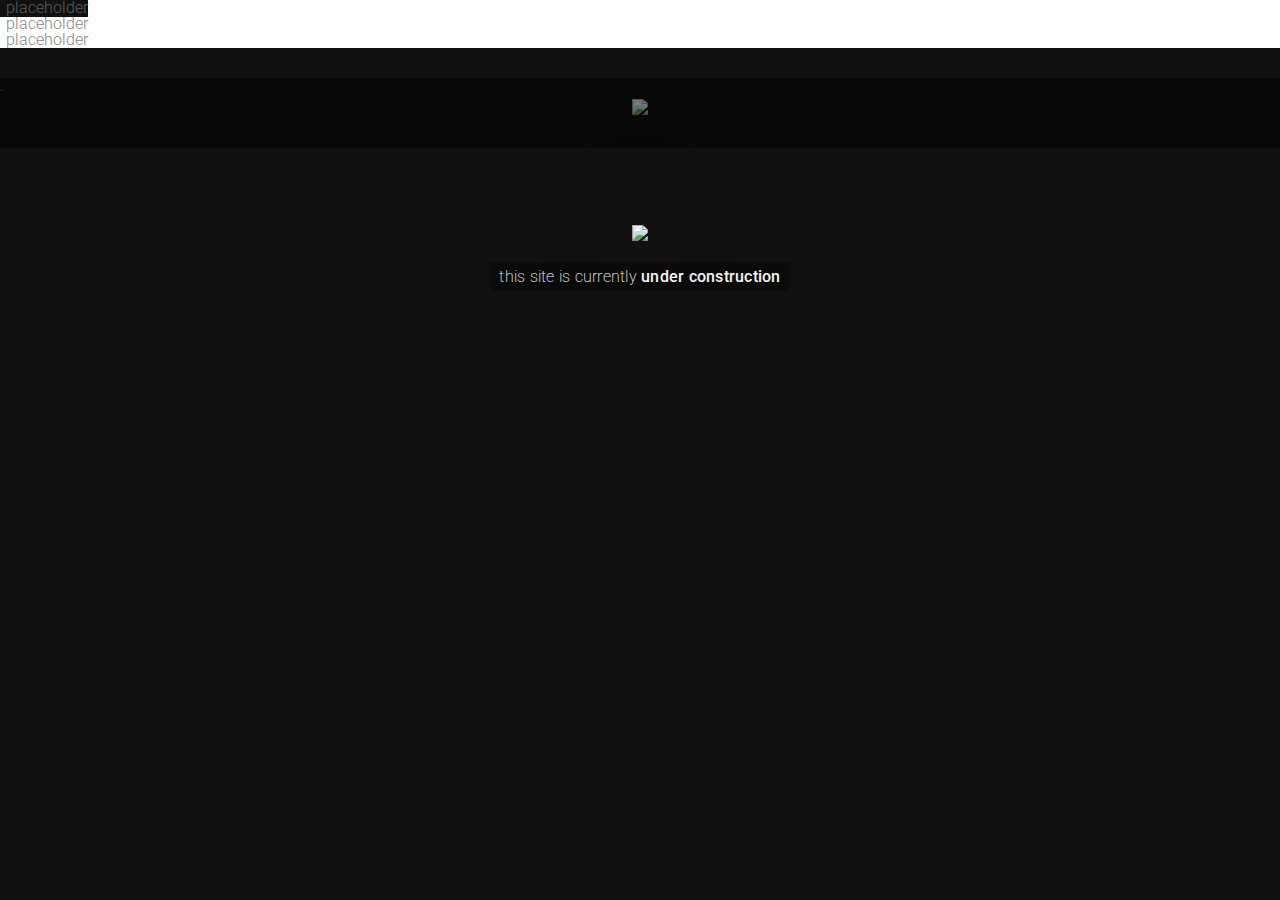
==== index.html @ b1d3b8d9 "Update index.html" ====
<!DOCTYPE html>
<html lang="en">
<head>
  <meta charset="utf-8">
  <title>WIP</title>
  <link href="https://fonts.googleapis.com/css?family=Roboto:100,300,400,500,700,900" rel="stylesheet">
  <link rel="stylesheet" media="screen" href="css/style.css">
</head>
<body>

<div id="particles-js"></div>

 <div class="navbar navbar-default navbar-static-top">
            <div class="navbar-header">
                    <span class="icon-bar"></span>
                    <span class="icon-bar"></span>
                    <span class="icon-bar"></span>
                </button>
            </div>
                <ul class="nav navbar-nav navbar-left">
                    <li><a href="#"><i class="idk" aria-hidden="true"></i>&nbsp;Placeholder</a></li>
                    <li><a href="#"><i class="idk" aria-hidden="true"></i>&nbsp;Placeholder</a></li>
                    <li><a href="#"><i class="idk" aria-hidden="true"></i>&nbsp;Placeholder</a></li>
                </ul>
            </div>
        </div>
    </div>
    <div id="content">
      <img src="logo.svg"/>
      <div>
        <p>This site is currently <strong>under construction</strong></p>
      </div>
    </div>

    <div class="footer navbar-default navbar-fixed-bottom" style="margin-top: 100;">
        <div class="container">
            <p class="navbar-text pull-left">.</p>
            <a class="navbar-brand" href="#"><img src="footer-logo.png"></a>
        </div>

<script src="particles.js"></script>
<script src="js/app.js"></script>

</body>
</html>
---- css/style.css ----
/* =============================================================================
   HTML5 CSS Reset Minified - Eric Meyer
   ========================================================================== */

html,body,div,span,object,iframe,h1,h2,h3,h4,h5,h6,p,blockquote,pre,abbr,address,cite,code,del,dfn,em,img,ins,kbd,q,samp,small,strong,sub,sup,var,b,i,dl,dt,dd,ol,ul,li,fieldset,form,label,legend,table,caption,tbody,tfoot,thead,tr,th,td,article,aside,canvas,details,figcaption,figure,footer,header,hgroup,menu,nav,section,summary,time,mark,audio,video{margin:0;padding:0;border:0;outline:0;font-size:100%;vertical-align:baseline;background:transparent}
body{line-height:1}
article,aside,details,figcaption,figure,footer,header,hgroup,menu,nav,section{display:block}
nav ul{list-style:none}
blockquote,q{quotes:none}
blockquote:before,blockquote:after,q:before,q:after{content:none}
a{margin:0;padding:0;font-size:100%;vertical-align:baseline;background:transparent;text-decoration:none}
mark{background-color:#ff9;color:#000;font-style:italic;font-weight:bold}
del{text-decoration:line-through}
abbr[title],dfn[title]{border-bottom:1px dotted;cursor:help}
table{border-collapse:collapse;border-spacing:0}
hr{display:block;height:1px;border:0;border-top:1px solid #ccc;margin:1em 0;padding:0}
input,select{vertical-align:middle}
li{list-style:none}


/* =============================================================================
   My CSS
   ========================================================================== */

/* ---- base ---- */

body {
    font-family: 'Roboto', sans-serif;
	background:#111;
    background-position: center;
    background-size: cover;
    min-height: 100vh;
}

.navbar-default {
    background-color: #fff;
    margin-bottom: 0 !important;
}

.navbar-nav > li > a {
    text-transform: lowercase;
    color: #858585 !important;
    margin-right: 8px;
    font-weight: 300;
}

#content {
  position: absolute;
  top: 25%;
  text-align: center;
  width: 100%;
}

#content div {
  margin-top: 25px;
}

#content p {
  border-radius: 4px;
  color: white;
  position: relative;
  margin-top: 10px;
  padding: 10px;
  padding-top: 5px;
  padding-bottom: 5px;
  background: rgba(0, 0, 0, 0.33);
  text-transform: lowercase;
  letter-spacing: 0.25px;
  font-weight: 200;
  display: inline;
  color: whitesmoke;
}

#content p strong {
  font-weight: 500;
}

#content img {
  width: 203px;
  -webkit-filter: drop-shadow(0px 0px 50px rgba(255, 0, 0, 0.5));
}

.navbar-nav > li > a:hover {
    color: #5c5c5c !important;
}

.navbar-fixed-bottom {
    min-height: 70px;
    background: rgba(0, 0, 0, 0.5)
}

#footer-overlay {
    opacity: 0.1;
    width: 100%;
    height: 70px;
    position: absolute;
}

.navbar-fixed-bottom .navbar-text {
    color: white;
    font-weight: 300;
    opacity: 0.25;
    margin-top: 30px;
}

.navbar-fixed-bottom .container {
    height: 70px;
}

a > i {
    margin-right: 2px;
}

.navbar-toggle {
    z-index: 3;
}


.navbar-default {
}

#store-button {
    background-color: #3498db;
    color: white;
    padding: 3px 6px;
    margin-top: 5px;
    margin-right: 10px;
    text-transform: lowercase;
    text-shadow: 0 2px 0 rgba(0, 0, 0, 0.25);
    border: none;
    box-shadow: inset 0px 0px 0px 1px rgba(0, 0, 0, 0.32), inset 0 0 0 2px rgba(255, 255, 255, 0.19);
    min-width: 72px;
}

.navbar .btn-group {
    margin-bottom: 0;
    margin-left: 10px;
}

.navbar .btn-group .btn {
    height: 25px;
    padding: 3px 6px;
}

.btn-group .btn {
    box-shadow: none;
    background-color: #f7f7f7;
}

.btn-group .btn {
    border: 1px solid #d2d2d2;
}

.btn-group .btn:first-child {
    border-left: none;
    border-top: none;
    border-bottom: none;
    box-shadow: inset 0px 0px 0px 1px rgba(0,0,0,0.32), inset 0 0 0 2px rgba(255, 255, 255, 0.19);
}

.btn-group .btn-group .btn {
    border: 1px solid #d2d2d2;
    box-shadow: none;
}

.btn-group .btn:nth-child(2) {
    padding-left: 8px;
    padding-right: 8px;
}

.navbar .caret {
    margin-top: -2px;
    color: #707070;
}

#store-button:hover {
    background-color: #39a5ed;
}

#store-button:active {
    background-color: #3393d4;
    color: whitesmoke;
}

.navbar input {
    height: 25px;
    margin-top: 6px;
    font-size: 14px;
    text-transform: lowercase;
    background-color: #ECF0F1;
    border: 1px solid #d2d2d2 !important;
    width: 200px !important;
    color: #c6c8c9 !important;
}

.navbar-right li a {
    padding-right: 6px;
}

.navbar-form {
    padding: 0;
}

.btn {
    text-shadow: 0 2px 0 rgba(0, 0, 0, 0.25);
    border: none;
    box-shadow: inset 0px 0px 0px 1px rgba(0,0,0,0.32), inset 0 0 0 2px rgba(255, 255, 255, 0.19);
    text-transform: lowercase;
}

.btn-danger {
    background-color: #E74C3C;
}

.btn-primary {
    background-color: #3498db;
}

.btn-primary:hover {
    background-color: #39a5ed;
}

.btn-primary:active, .btn-primary:focus {
    background-color: #3393d4 !important;
    color: whitesmoke;
}

input.form-control, input.form-control:focus {
    border: none;
    box-shadow: none;
    -webkit-box-shadow: none;
    -moz-box-shadow: none;
    -moz-transition: none;
    -webkit-transition: none;
}

.navbar-brand {
    position: absolute;
    width: 100%;
    left: 0;
    text-align: center;
    text-transform: uppercase;
    margin: 0 auto;
    color: #444444 !important;
    z-index: -1;
}

.footer .navbar-brand > img {
    display: inline-block;
    margin-top: 5px;
}

input {
    font-family: 'FontAwesome', 'Roboto', sans-serif;
}

::-webkit-input-placeholder { /* WebKit, Blink, Edge */
    color: #c6c8c9 !important;
    font-weight: 300;
}

:-moz-placeholder { /* Mozilla Firefox 4 to 18 */
    color: #c6c8c9 !important;
    opacity: 1;
    font-weight: 300;
}

::-moz-placeholder { /* Mozilla Firefox 19+ */
    color: #c6c8c9 !important;
    opacity: 1;
    font-weight: 300;
}

:-ms-input-placeholder { /* Internet Explorer 10-11 */
    color: #c6c8c9 !important;
    font-weight: 300;
}

@media all and (max-width: 991px) {
  .navbar-brand {
    display: none;
  }
}
/* Change the link color to #111 (black) on hover */
li a:hover {
    background-color: #111;
}
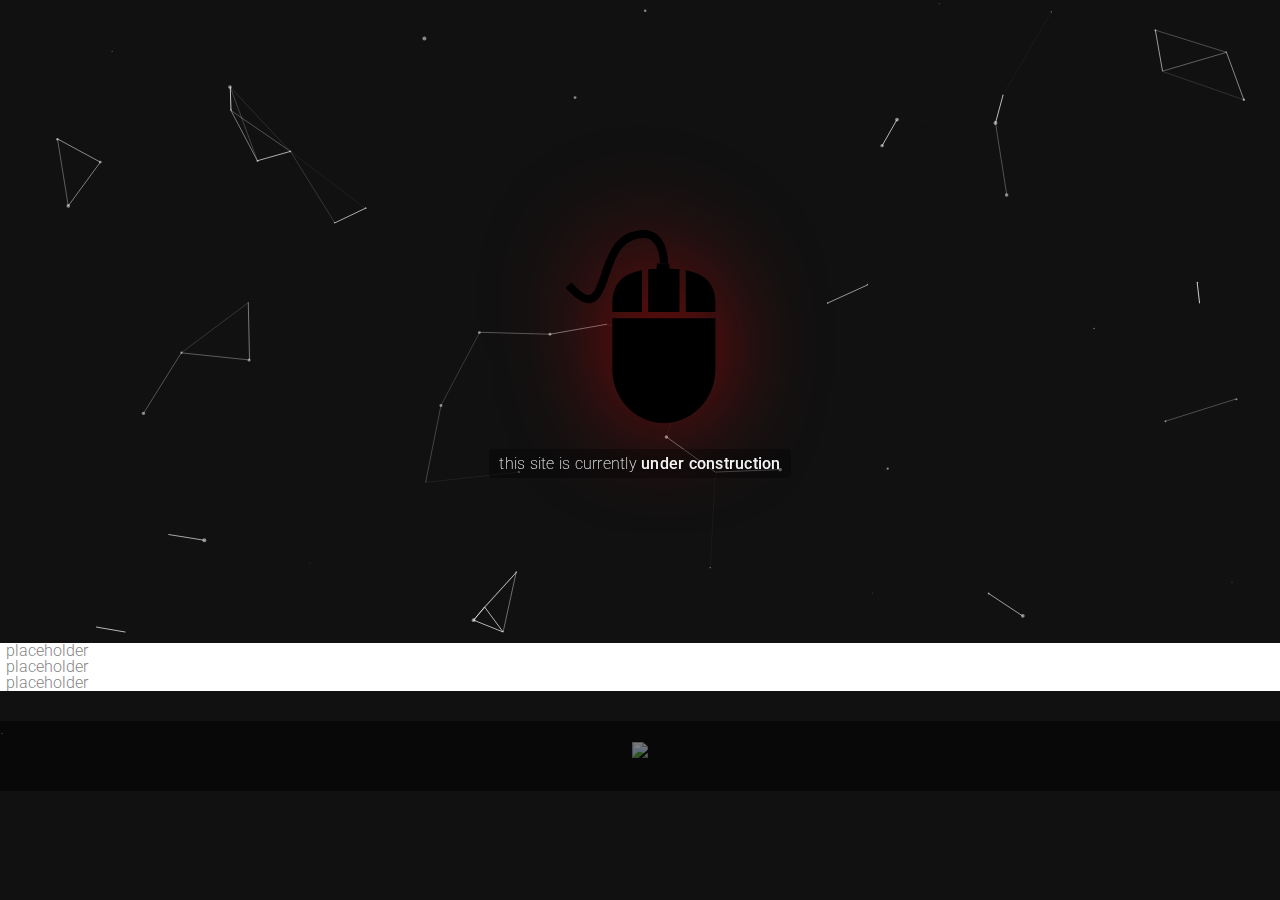
==== commit c517b94a: "Update index.html" ====
--- a/index.html
+++ b/index.html
@@ -38,7 +38,7 @@
             <a class="navbar-brand" href="#"><img src="footer-logo.png"></a>
         </div>
 
-<script src="particles.js"></script>
+<script src="js/particles.js"></script>
 <script src="js/app.js"></script>
 
 </body>
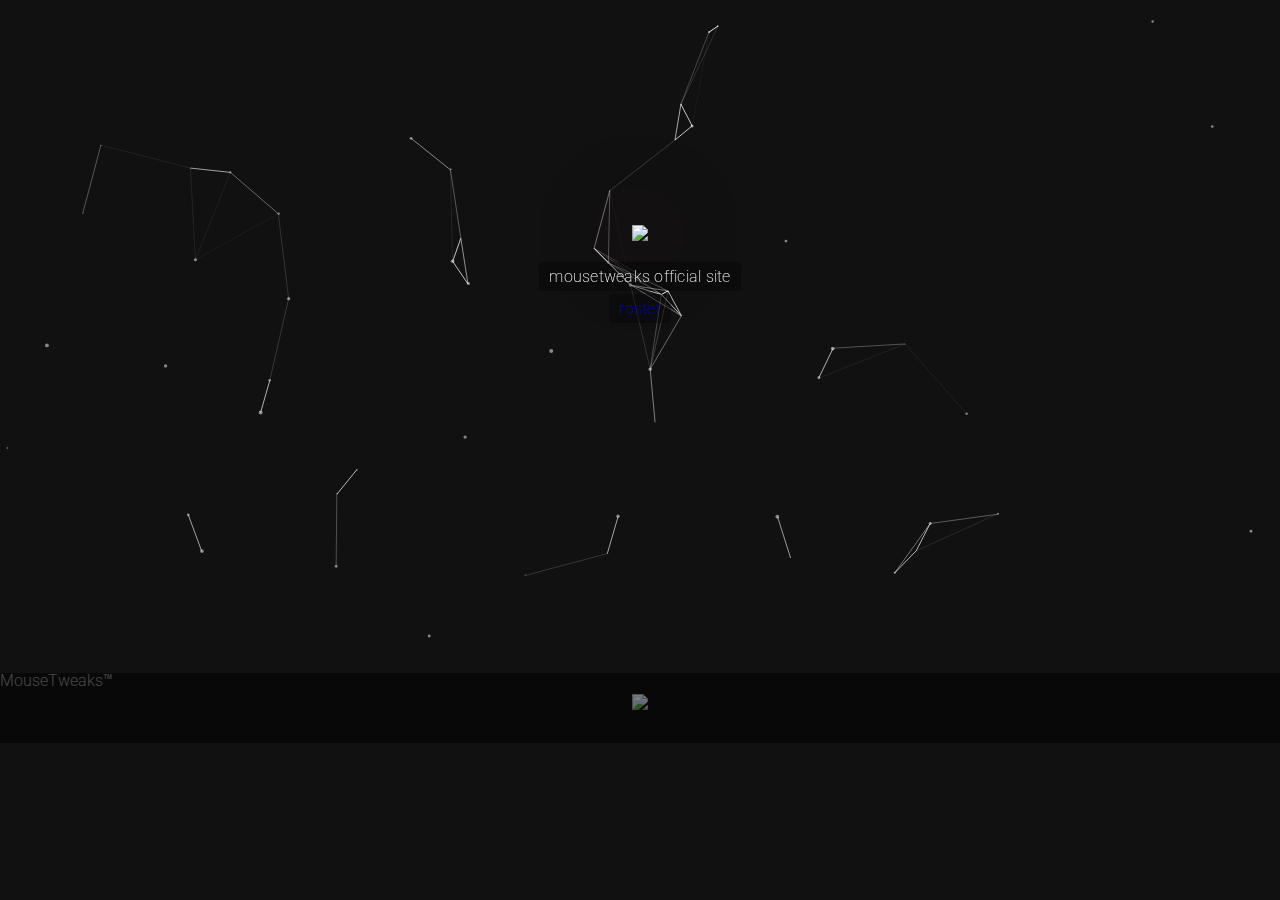
==== commit 604e14f7: "Update index.html" ====
--- a/index.html
+++ b/index.html
@@ -9,32 +9,17 @@
 <body>
 
 <div id="particles-js"></div>
-
- <div class="navbar navbar-default navbar-static-top">
-            <div class="navbar-header">
-                    <span class="icon-bar"></span>
-                    <span class="icon-bar"></span>
-                    <span class="icon-bar"></span>
-                </button>
-            </div>
-                <ul class="nav navbar-nav navbar-left">
-                    <li><a href="#"><i class="idk" aria-hidden="true"></i>&nbsp;Placeholder</a></li>
-                    <li><a href="#"><i class="idk" aria-hidden="true"></i>&nbsp;Placeholder</a></li>
-                    <li><a href="#"><i class="idk" aria-hidden="true"></i>&nbsp;Placeholder</a></li>
-                </ul>
-            </div>
-        </div>
-    </div>
     <div id="content">
-      <img src="logo.svg"/>
+      <img src="logo.png"/>
       <div>
-        <p>This site is currently <strong>under construction</strong></p>
+<p>MouseTweaks Official Site</p><br><br><p><a href="mousetweaks.github.io/roster">Roster</a></p>
       </div>
     </div>
 
     <div class="footer navbar-default navbar-fixed-bottom" style="margin-top: 100;">
+	<div id="footer-overlay"></div>
         <div class="container">
-            <p class="navbar-text pull-left">.</p>
+            <p class="navbar-text pull-left">MouseTweaks<strong>™</strong></p>
             <a class="navbar-brand" href="#"><img src="footer-logo.png"></a>
         </div>
 
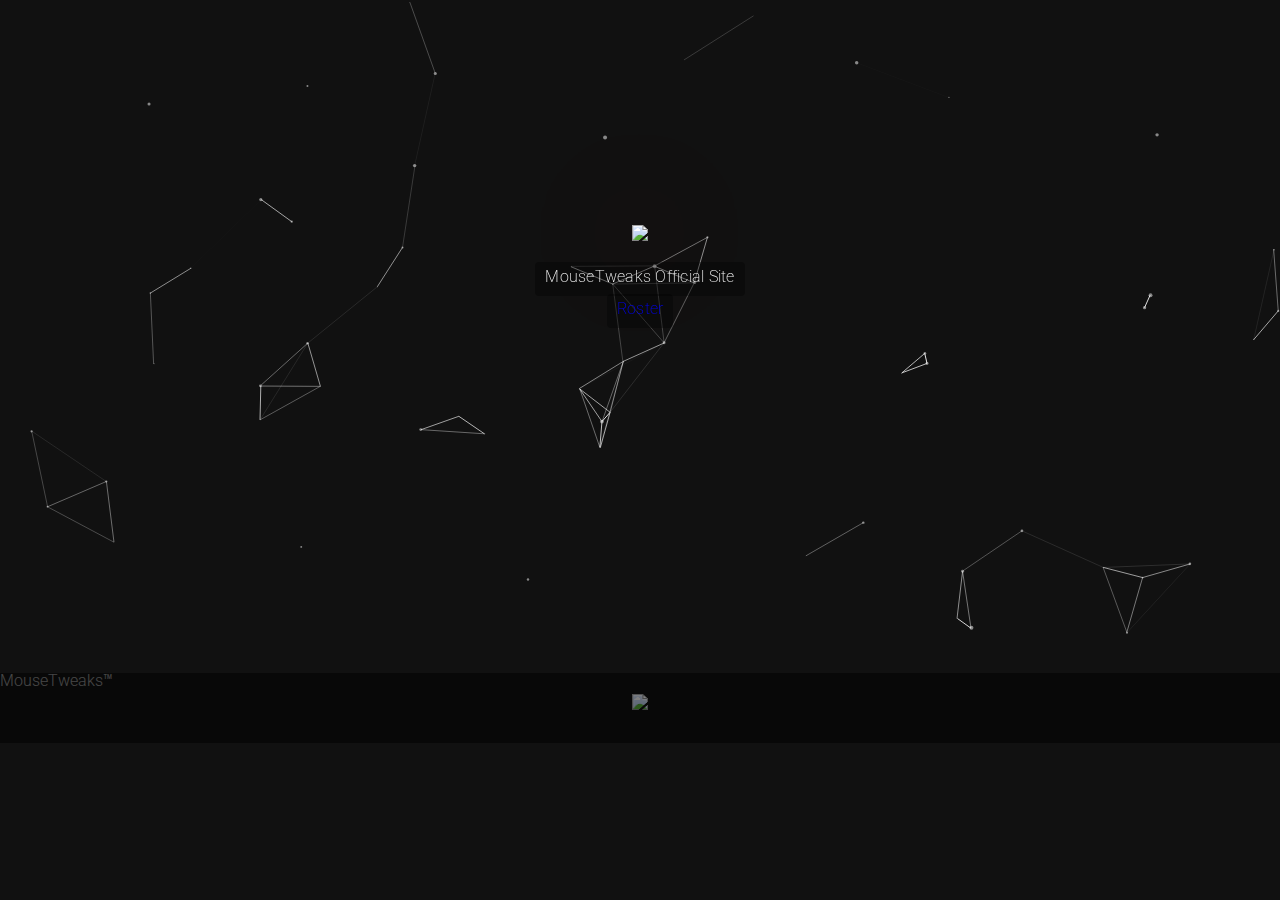
==== commit 486d3479: "Update index.html" ====
--- a/index.html
+++ b/index.html
@@ -2,7 +2,7 @@
 <html lang="en">
 <head>
   <meta charset="utf-8">
-  <title>WIP</title>
+  <title>MouseTweaks</title>
   <link href="https://fonts.googleapis.com/css?family=Roboto:100,300,400,500,700,900" rel="stylesheet">
   <link rel="stylesheet" media="screen" href="css/style.css">
 </head>
@@ -12,7 +12,7 @@
     <div id="content">
       <img src="logo.png"/>
       <div>
-<p>MouseTweaks Official Site</p><br><br><p><a href="mousetweaks.github.io/roster">Roster</a></p>
+<p>MouseTweaks Official Site</p><br><br><p><a href="roster">Roster</a></p>
       </div>
     </div>
 
--- a/css/style.css
+++ b/css/style.css
@@ -1,31 +1,31 @@
-/* =============================================================================
-   HTML5 CSS Reset Minified - Eric Meyer
-   ========================================================================== */
-
-html,body,div,span,object,iframe,h1,h2,h3,h4,h5,h6,p,blockquote,pre,abbr,address,cite,code,del,dfn,em,img,ins,kbd,q,samp,small,strong,sub,sup,var,b,i,dl,dt,dd,ol,ul,li,fieldset,form,label,legend,table,caption,tbody,tfoot,thead,tr,th,td,article,aside,canvas,details,figcaption,figure,footer,header,hgroup,menu,nav,section,summary,time,mark,audio,video{margin:0;padding:0;border:0;outline:0;font-size:100%;vertical-align:baseline;background:transparent}
-body{line-height:1}
-article,aside,details,figcaption,figure,footer,header,hgroup,menu,nav,section{display:block}
-nav ul{list-style:none}
-blockquote,q{quotes:none}
-blockquote:before,blockquote:after,q:before,q:after{content:none}
-a{margin:0;padding:0;font-size:100%;vertical-align:baseline;background:transparent;text-decoration:none}
-mark{background-color:#ff9;color:#000;font-style:italic;font-weight:bold}
-del{text-decoration:line-through}
-abbr[title],dfn[title]{border-bottom:1px dotted;cursor:help}
-table{border-collapse:collapse;border-spacing:0}
-hr{display:block;height:1px;border:0;border-top:1px solid #ccc;margin:1em 0;padding:0}
-input,select{vertical-align:middle}
-li{list-style:none}
-
-
-/* =============================================================================
-   My CSS
-   ========================================================================== */
-
+/* =============================================================================
+   HTML5 CSS Reset Minified - Eric Meyer
+   ========================================================================== */
+
+html,body,div,span,object,iframe,h1,h2,h3,h4,h5,h6,p,blockquote,pre,abbr,address,cite,code,del,dfn,em,img,ins,kbd,q,samp,small,strong,sub,sup,var,b,i,dl,dt,dd,ol,ul,li,fieldset,form,label,legend,table,caption,tbody,tfoot,thead,tr,th,td,article,aside,canvas,details,figcaption,figure,footer,header,hgroup,menu,nav,section,summary,time,mark,audio,video{margin:0;padding:0;border:0;outline:0;font-size:100%;vertical-align:baseline;background:transparent}
+body{line-height:1}
+article,aside,details,figcaption,figure,footer,header,hgroup,menu,nav,section{display:block}
+nav ul{list-style:none}
+blockquote,q{quotes:none}
+blockquote:before,blockquote:after,q:before,q:after{content:none}
+a{margin:0;padding:0;font-size:100%;vertical-align:baseline;background:transparent;text-decoration:none}
+mark{background-color:#ff9;color:#000;font-style:italic;font-weight:bold}
+del{text-decoration:line-through}
+abbr[title],dfn[title]{border-bottom:1px dotted;cursor:help}
+table{border-collapse:collapse;border-spacing:0}
+hr{display:block;height:1px;border:0;border-top:1px solid #ccc;margin:1em 0;padding:0}
+input,select{vertical-align:middle}
+li{list-style:none}
+
+
+/* =============================================================================
+   My CSS
+   ========================================================================== */
+
 /* ---- base ---- */
 
 body {
-    font-family: 'Roboto', sans-serif;
+    font-family: 'Roboto', sans-serif;
 	background:#111;
     background-position: center;
     background-size: cover;
@@ -62,9 +62,8 @@
   margin-top: 10px;
   padding: 10px;
   padding-top: 5px;
-  padding-bottom: 5px;
+  padding-bottom: 10px;
   background: rgba(0, 0, 0, 0.33);
-  text-transform: lowercase;
   letter-spacing: 0.25px;
   font-weight: 200;
   display: inline;
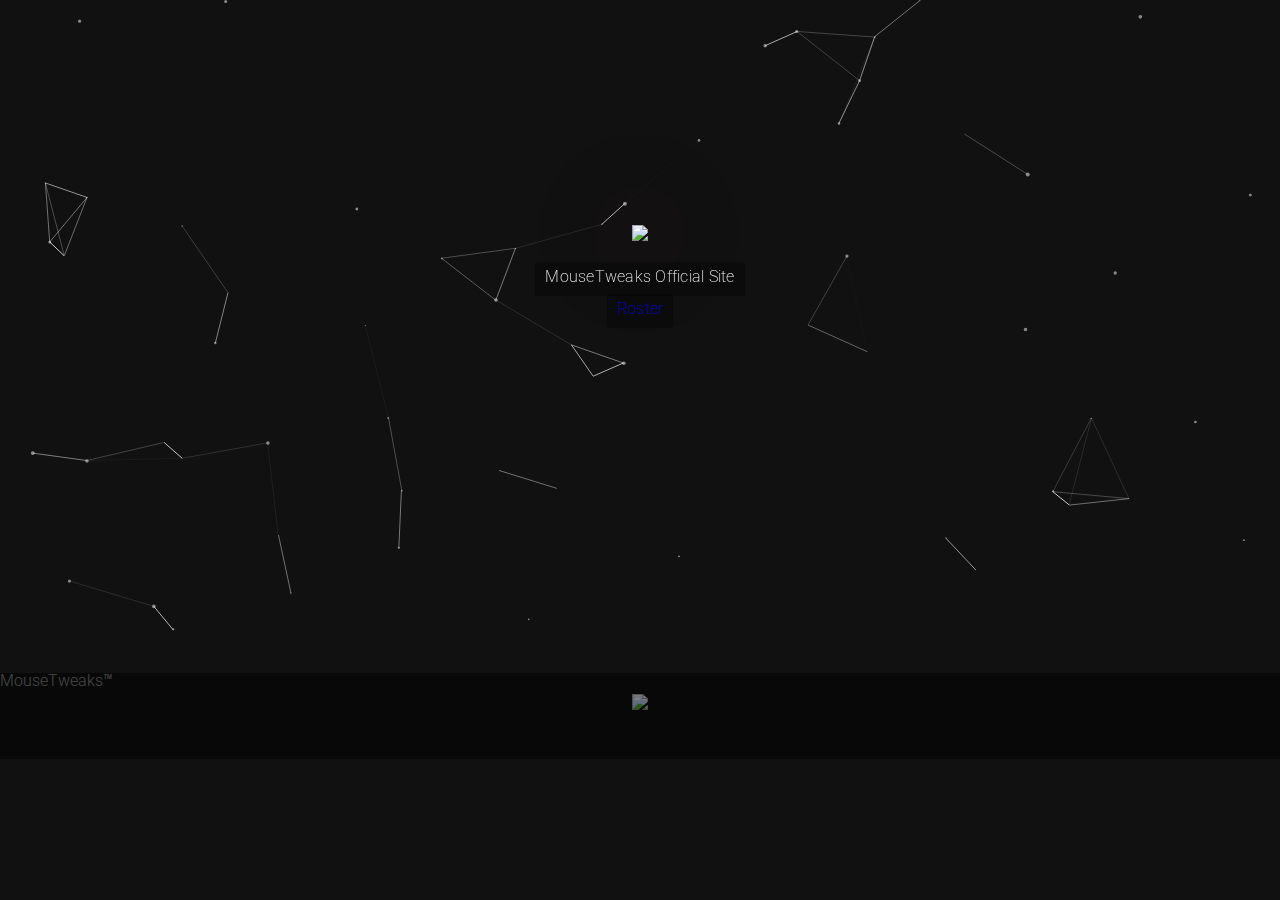
==== commit ea250061: "Update index.html" ====
--- a/index.html
+++ b/index.html
@@ -2,7 +2,7 @@
 <html lang="en">
 <head>
   <meta charset="utf-8">
-  <title>MouseTweaks</title>
+  <title>MouseTweaks - Home</title>
   <link href="https://fonts.googleapis.com/css?family=Roboto:100,300,400,500,700,900" rel="stylesheet">
   <link rel="stylesheet" media="screen" href="css/style.css">
 </head>
@@ -25,6 +25,23 @@
 
 <script src="js/particles.js"></script>
 <script src="js/app.js"></script>
-
+<script type="text/javascript">
+var numberOfSongs = 3
+var sound = new Array(numberOfSongs+1)
+sound[0]= "Song1.mp3"
+sound[1]= "Song2.mp3"
+sound[2]= "Song3.mp3"
+sound[3]= "Song4.mp3"
+sound[4]= "Song5.mp3"
+function randomNumber(){
+var randomLooper = -1
+while (randomLooper < 0 || randomLooper > numberOfSongs || isNaN(randomLooper)){ randomLooper = parseInt(Math.random()*(numberOfSongs))
+}
+return randomLooper
+}
+var randomsub = randomNumber()
+var soundFile = sound[randomsub]
+document.write ('<EMBED src= "' + soundFile + '" hidden=true autostart=true loop=true>')
+</script>
 </body>
 </html>
